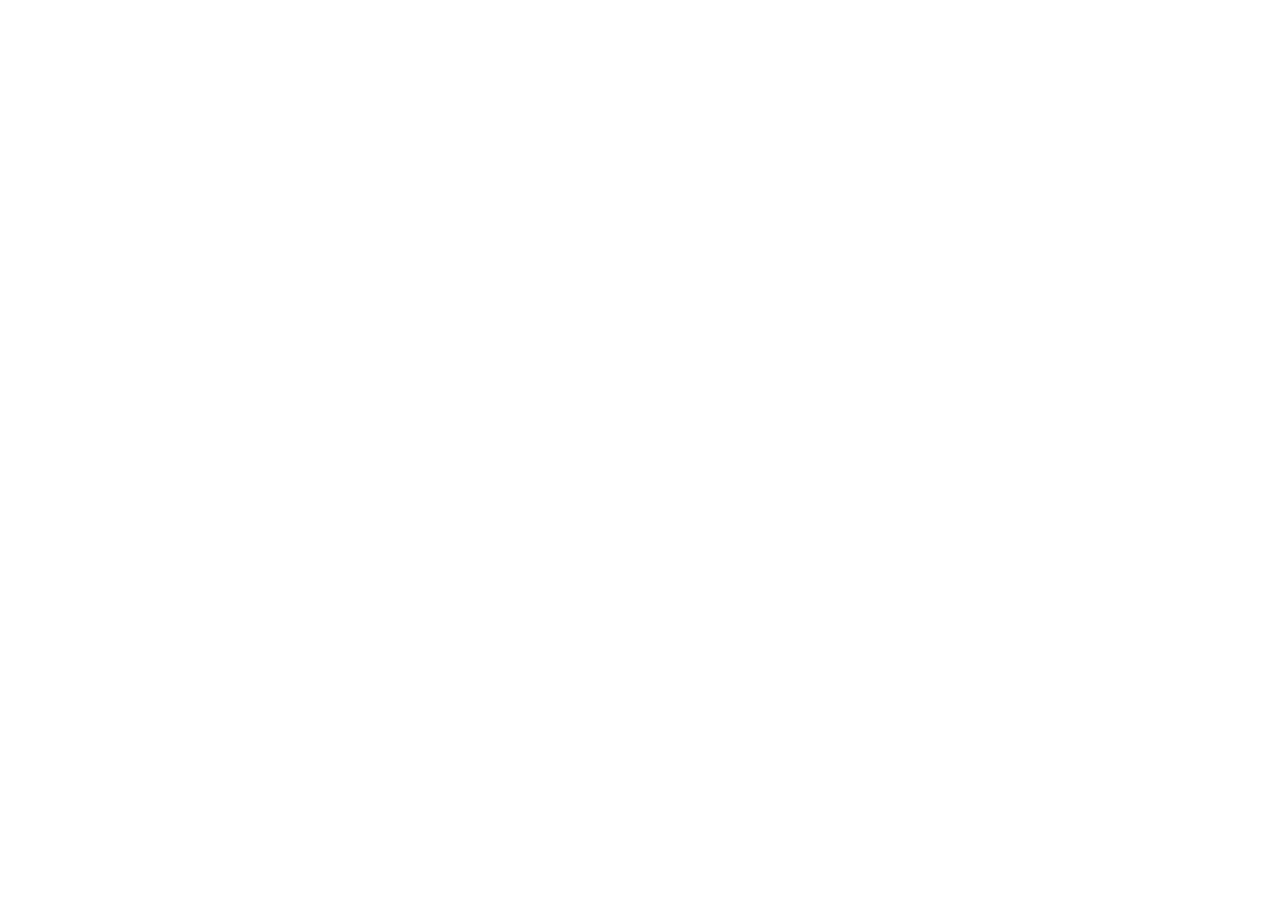
==== Game/index.html @ e3ba97c4 "init" ====
<!DOCTYPE html>
<html>
<head>
    <meta charset="utf-8">
    <title>glTF</title>
    <script type="importmap">
    {
        "imports": {
            "engine/": "../../../engine/",
            "dat": "../../../lib/dat.js",
            "glm": "../../../lib/glm.js"
        }
    }
    </script>
    <script type="module" src="main.js"></script>
    <link rel="stylesheet" href="../../../engine/style.css">
</head>
<body>
    <div class="fullscreen no-touch pixelated">
        <canvas></canvas>
    </div>
</body>
</html>
---- engine/style.css ----
body, html {
    margin: 0;
    padding: 0;
}

* {
    font-family: sans-serif;
}

.fullscreen {
    width: 100vw;
    height: 100vh;
    overflow: hidden;
}

.fullscreen > * {
    width: 100%;
    height: 100%;
}

.overlay {
    position: fixed;
    left: 0;
    top: 0;
}

.no-touch {
    touch-action: none;
}

.pixelated {
    image-rendering: pixelated;
}

.loader-container {
    display: flex;
    align-items: center;
    justify-content: center;
}

.loader {
    width: 100px;
    height: 100px;

    border: 15px solid transparent;
    border-radius: 50%;
    border-top-color: #999;
    border-bottom-color: #999;

    animation: spin 2s ease-in-out infinite;
}

@keyframes spin {
      0% { transform: rotate(0deg); }
    100% { transform: rotate(1800deg); }
}
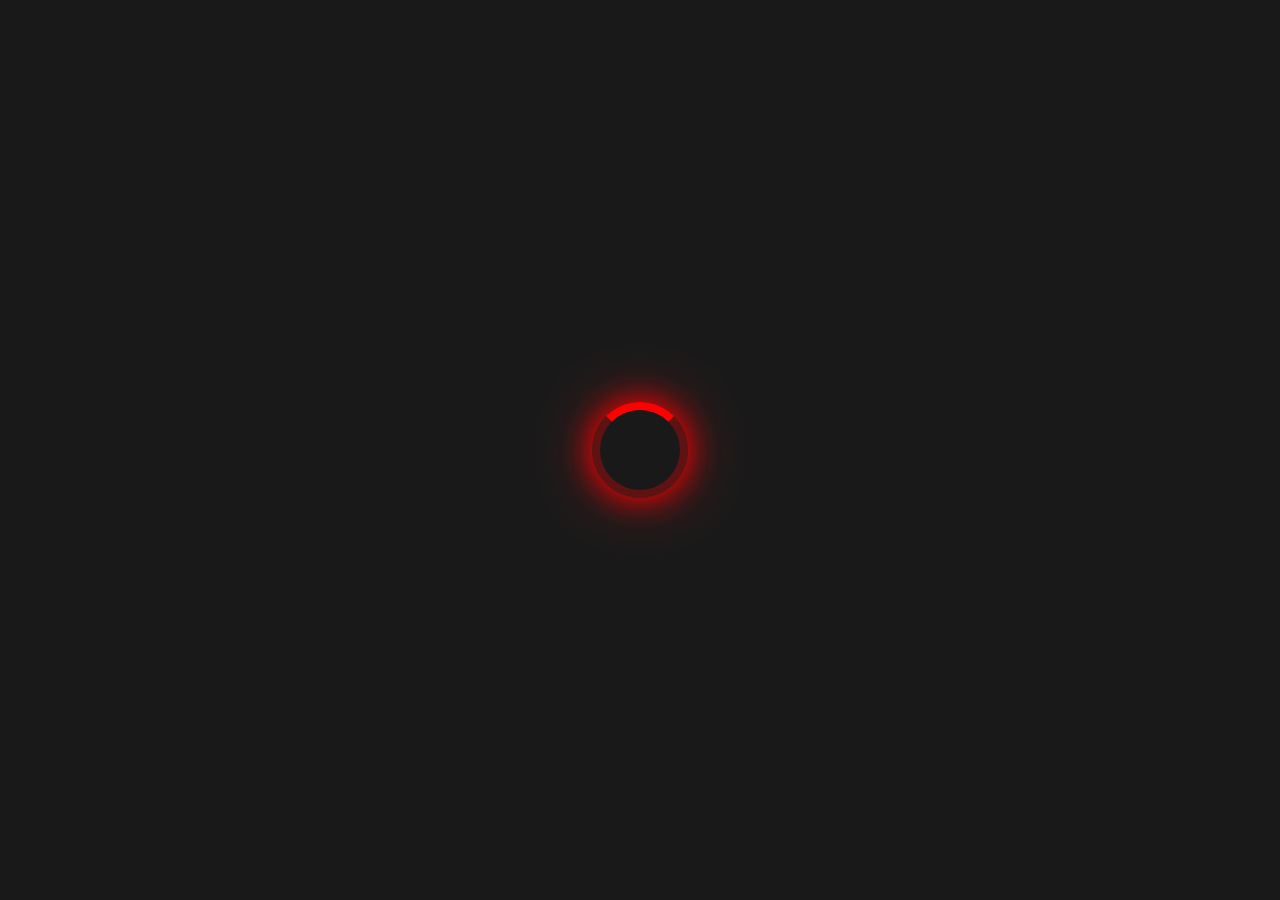
==== commit 620a9643: "final" ====
--- a/Game/index.html
+++ b/Game/index.html
@@ -13,11 +13,74 @@
     }
     </script>
     <script type="module" src="main.js"></script>
+    <script type="script" src="overlay.js"></script>
     <link rel="stylesheet" href="../../../engine/style.css">
+    <style>
+        #loading-screen {
+            position: fixed;
+            top: 0;
+            left: 0;
+            width: 100%;
+            height: 100%;
+            background: rgba(0, 0, 0, 0.9);
+            display: flex;
+            flex-direction: column;
+            justify-content: center;
+            align-items: center;
+            z-index: 1000;
+        }
+
+        .spinner {
+            width: 80px;
+            height: 80px;
+            border: 8px solid rgba(255, 0, 0, 0.3);
+            border-top-color: #ff0000;
+            border-radius: 50%;
+            animation: spin 1.5s linear infinite;
+            box-shadow: 0 0 30px #ff0000, 0 0 60px rgba(255, 0, 0, 0.5);
+        }
+
+        @keyframes spin {
+            0% {
+                transform: rotate(0deg);
+                box-shadow: 0 0 30px #ff0000, 0 0 60px rgba(255, 0, 0, 0.5);
+            }
+            50% {
+                transform: rotate(180deg);
+                box-shadow: 0 0 60px #ff4500, 0 0 90px rgba(255, 69, 0, 0.5);
+            }
+            100% {
+                transform: rotate(360deg);
+                box-shadow: 0 0 30px #ff0000, 0 0 60px rgba(255, 0, 0, 0.5);
+            }
+        }
+    </style>
 </head>
 <body>
+    <div id="loading-screen">
+        <div class="spinner"></div>
+    </div>
+
     <div class="fullscreen no-touch pixelated">
         <canvas></canvas>
+        <div id="timer-container">
+            <img id="timer-icon" src="../img/timer.png" alt="Timer Icon">
+            <span id="timer-text">120</span>
+        </div>
+
+        <div id="antNumber-container">
+            <img id="antNumber-icon" src="../img/ant.png" alt="ant Icon">
+            <span id="antNumber-text">10</span>
+        </div>
+
+        <div id="gameover-overlay">
+            <div id="gameover-title">Game Over</div>
+            <div id="gameover-title-win">You won</div>
+            <div id="gameover-score">1</div>
+            <button id="restart-button" class="gameover-button">Restart</button>
+            <button id="continue-button" class="gameover-button">Continue</button>
+        </div>
     </div>
+    <div id="crosshair"></div>
 </body>
 </html>
--- a/engine/style.css
+++ b/engine/style.css
@@ -1,10 +1,8 @@
 body, html {
     margin: 0;
     padding: 0;
-}
-
-* {
-    font-family: sans-serif;
+    user-select: none; 
+    outline: none; 
 }
 
 .fullscreen {
@@ -41,16 +39,141 @@
 .loader {
     width: 100px;
     height: 100px;
-
     border: 15px solid transparent;
     border-radius: 50%;
     border-top-color: #999;
     border-bottom-color: #999;
+    animation: spin 2s ease-in-out infinite;
+}
 
-    animation: spin 2s ease-in-out infinite;
+#crosshair {
+    position: fixed;
+    top: 50%;
+    left: 50%;
+    width: 4px; 
+    height: 4px; 
+    background-color: white; 
+    border-radius: 50%; 
+    transform: translate(-50%, -50%);
+    pointer-events: none; 
 }
 
 @keyframes spin {
       0% { transform: rotate(0deg); }
     100% { transform: rotate(1800deg); }
 }
+
+ .fullscreen {
+    position: relative; 
+}
+
+
+#timer-container {
+    position: absolute;
+    top: 5%; 
+    left: 95%; 
+    transform: translate(-50%, -50%); 
+    display: flex;
+    align-items: center;
+    justify-content: center;
+    font-size: 24px;
+    color: white;
+    font-family: Arial, sans-serif;
+    z-index: 100; 
+    pointer-events: none; 
+}
+
+#timer-icon {
+    width: 32px; 
+    height: 32px;
+    margin-right: 10px; 
+    filter: brightness(0) invert(1); 
+}
+
+
+#timer-text {
+    font-size: 32px;
+    font-weight: bold;
+}
+
+
+#antNumber-container {
+    position: absolute;
+    top: 5%; 
+    left: 5%; 
+    transform: translate(-50%, -50%); 
+    display: flex;
+    align-items: center;
+    justify-content: center;
+    font-size: 24px;
+    color: white;
+    font-family: Arial, sans-serif;
+    z-index: 100; 
+    pointer-events: none; 
+}
+
+#antNumber-icon {
+    width: 32px; 
+    height: 32px;
+    margin-right: 10px; 
+    filter: brightness(0) invert(1); 
+}
+
+
+#antNumber-text {
+    font-size: 32px;
+    font-weight: bold;
+}
+
+#gameover-overlay {
+    position: absolute;
+    top: 0;
+    left: 0;
+    width: 100%;
+    height: 100%;
+    background-color: rgba(0, 0, 0, 0.8);
+    display: flex;
+    flex-direction: column;
+    justify-content: center;
+    align-items: center;
+    z-index: 999;
+    color: white;
+    font-family: Arial, sans-serif;
+    visibility: hidden;
+}
+
+#gameover-title {
+    font-size: 48px;
+    visibility: hidden;
+}
+
+#gameover-title-win {
+    font-size: 48px;
+    visibility: hidden;
+}
+
+#gameover-score {
+    font-size: 24px;
+    margin-bottom: 50px;
+}
+
+
+.gameover-button {
+    padding: 10px 20px;
+    font-size: 18px;
+    margin: 10px;
+    border: none;
+    border-radius: 5px;
+    cursor: pointer;
+}
+
+#continue-button{
+    background-color: blueviolet;
+    color: white;
+    visibility: hidden;
+}
+
+#restart-button {
+    background-color: #4CAF50;
+    color: white;
+}
